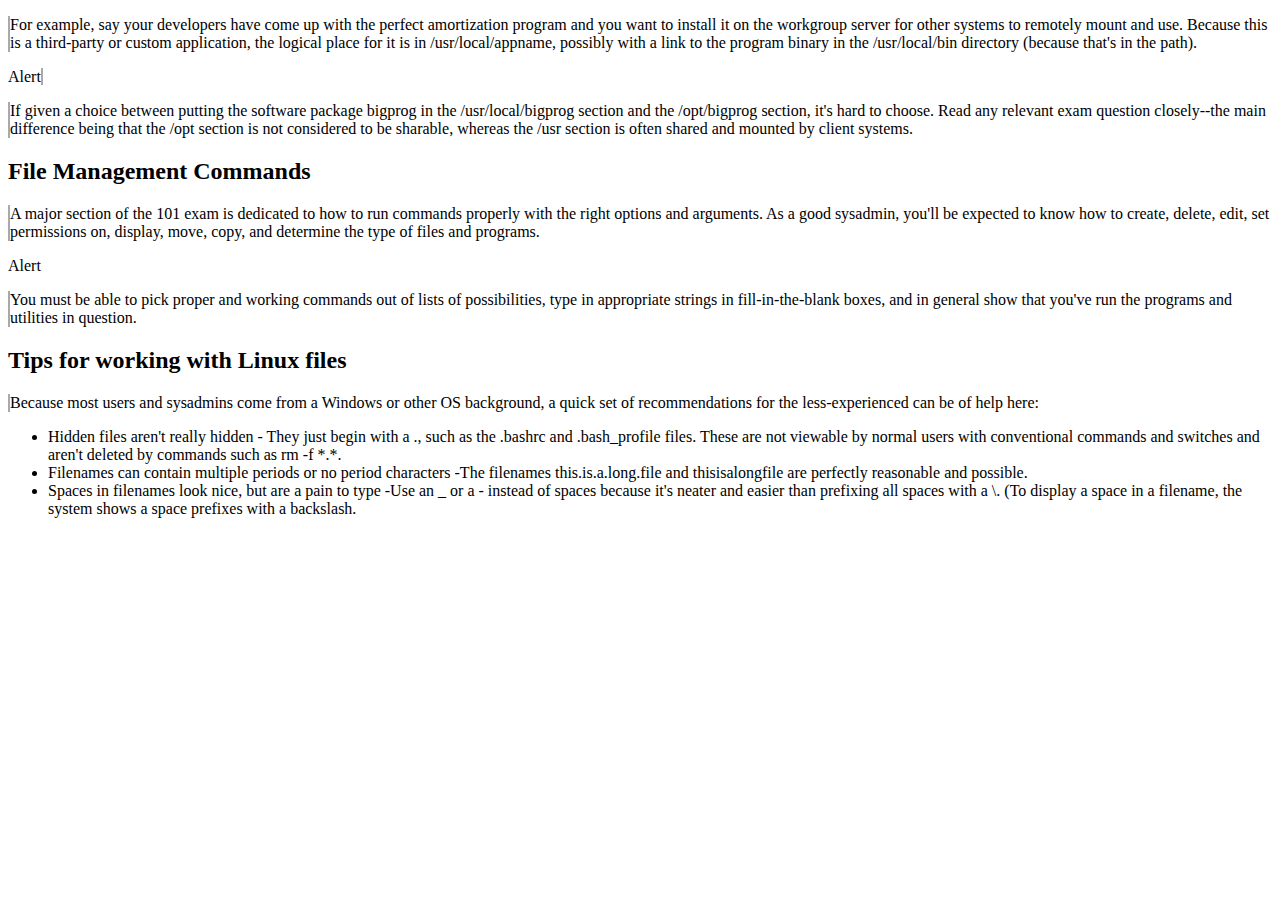
==== week9/index.html @ a448d2b7 "week9" ====
<!DOCTYPE html>
<html lang="en">
<head>
    <meta charset="UTF-8">
    <meta http-equiv="X-UA-Compatible" content="IE=edge">
    <meta name="viewport" content="width=device-width, initial-scale=1.0">
    <title>Document</title>
    <link rel="stylesheet" href="styles.css">
</head>
<body>
    <div>
        <p class="bodyText">For example, say your developers have come up with the perfect amortization program and you want to install it on the workgroup server for other systems to remotely mount and use. Because this is a third-party or custom application, the logical place for it is in /usr/local/appname, possibly with a link to the program binary in the /usr/local/bin directory (because that's in the path).</p>

    </div>
    <div>
        <span class="alert upper">Alert</span><div class="alertDiv"><p class="alertText">If given a choice between putting the software package <span class="alertBold upper">bigprog</span></span> in the <span class="alertBold">/usr/local/<span class="upper">bigprog</span></span> section and the <span class="alertBold">/opt/<span class="upper">bigprog</span></span> section, it's hard to choose. Read any relevant exam question closely--the main difference being that the <span class="alertBold">/opt</span> section is not considered to be sharable, whereas the <span class="alertBold">/usr</span> section is often shared and mounted by client systems.</p></div>
    </div>
    <div>
        <h2>File Management Commands</h2>
        <p class="bodyText">A major section of the 101 exam is dedicated to how to run commands properly with the right options and arguments. As a good sysadmin, you'll be expected to know how to create, delete, edit, set permissions on, display, move, copy, and determine the type of files and programs.</p>
    </div>
    <div>
        <span class="alert upper">Alert</span><p class="alertText">You must be able to pick proper and working commands out of lists of possibilities, type in appropriate strings in fill-in-the-blank boxes, and in general show that you've run the programs and utilities in question.</p>
    </div>
    <div>
        <h2>Tips for working with Linux files</h2>
        <p class="bodyText">Because most users and sysadmins come from a Windows or other OS background, a quick set of recommendations for the less-experienced can be of help here:</p>

        <ul>
            <li class="bodyText">
                <span class="bold">Hidden files aren't really hidden -</span> They just begin with a ., such as the .bashrc and .bash_profile files. These are not viewable by normal users with conventional commands and switches and aren't deleted by commands such as rm -f *.*.
            </li>
            <li class="bodyText">
                <span class="bold">Filenames can contain multiple periods or no period characters -</span>The filenames this.is.a.long.file and thisisalongfile are perfectly reasonable and possible.
            </li>
            <li class="bodyText">
                <span class="bold">Spaces in filenames look nice, but are a pain to type -</span>Use an _ or a - instead of spaces because it's neater and easier than prefixing all spaces with a \. (To display a space in a filename, the system shows a space prefixes with a backslash.
            </li>
        </ul>
    </div>
    


</body>
</html>
---- week9/styles.css ----
div.alertDiv{
    display: inline;
    border-left: 2px darkgray solid;

}
div.alertDiv > p::before{
    content: " ";
}

p{
    border-left: 2px darkgray solid;
}
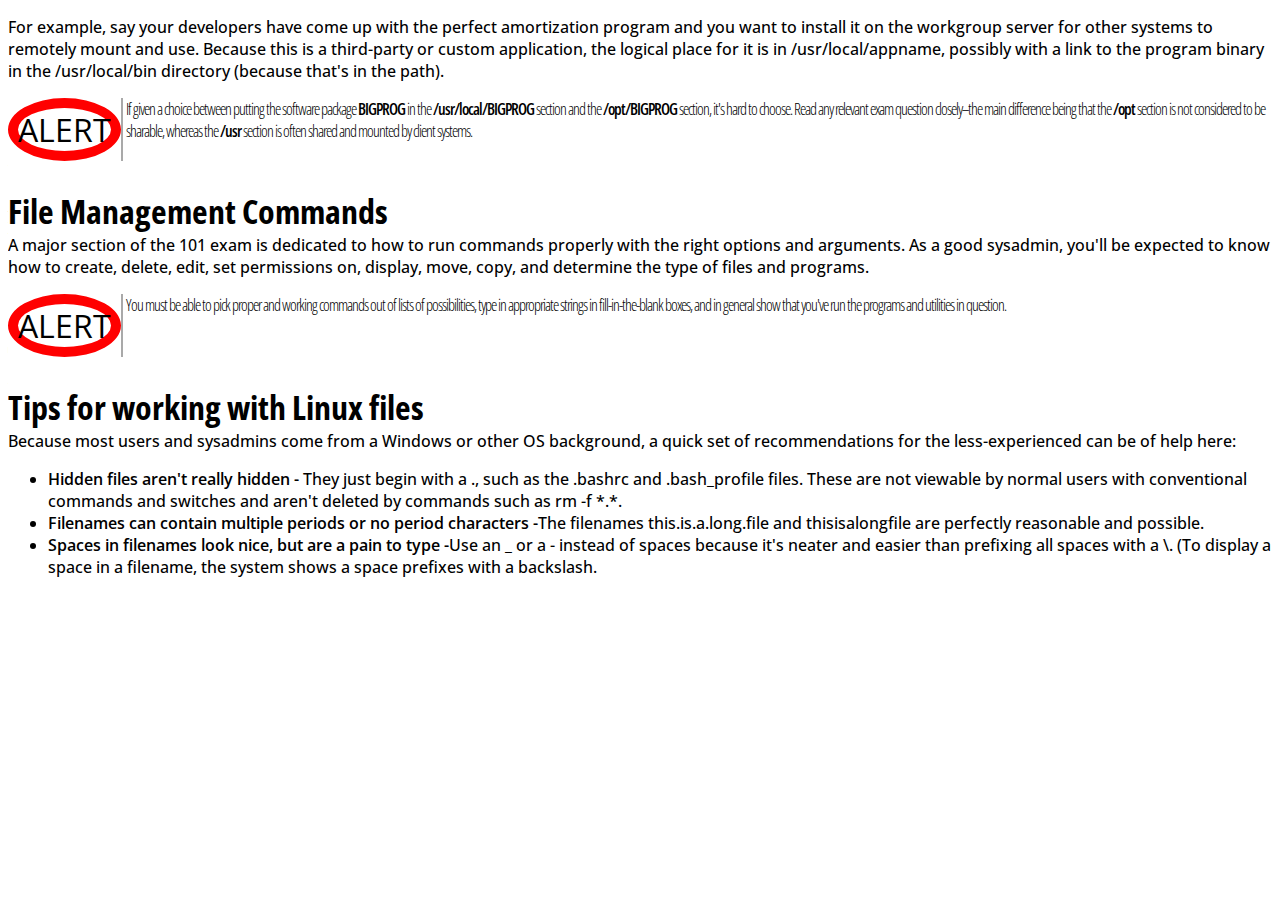
==== commit 71f8e1f8: "week9" ====
--- a/week9/index.html
+++ b/week9/index.html
@@ -12,18 +12,18 @@
         <p class="bodyText">For example, say your developers have come up with the perfect amortization program and you want to install it on the workgroup server for other systems to remotely mount and use. Because this is a third-party or custom application, the logical place for it is in /usr/local/appname, possibly with a link to the program binary in the /usr/local/bin directory (because that's in the path).</p>
 
     </div>
-    <div>
-        <span class="alert upper">Alert</span><div class="alertDiv"><p class="alertText">If given a choice between putting the software package <span class="alertBold upper">bigprog</span></span> in the <span class="alertBold">/usr/local/<span class="upper">bigprog</span></span> section and the <span class="alertBold">/opt/<span class="upper">bigprog</span></span> section, it's hard to choose. Read any relevant exam question closely--the main difference being that the <span class="alertBold">/opt</span> section is not considered to be sharable, whereas the <span class="alertBold">/usr</span> section is often shared and mounted by client systems.</p></div>
+    <div class="alertDiv">
+       <div class="alertContainer"><span class="alert upper">Alert</span></div> <div class="alertText">If given a choice between putting the software package <span class="alertBold upper">bigprog</span></span> in the <span class="alertBold">/usr/local/<span class="upper">bigprog</span></span> section and the <span class="alertBold">/opt/<span class="upper">bigprog</span></span> section, it's hard to choose. Read any relevant exam question closely--the main difference being that the <span class="alertBold">/opt</span> section is not considered to be sharable, whereas the <span class="alertBold">/usr</span> section is often shared and mounted by client systems.</div>
     </div>
     <div>
-        <h2>File Management Commands</h2>
+        <p class="h2">File Management Commands</p>
         <p class="bodyText">A major section of the 101 exam is dedicated to how to run commands properly with the right options and arguments. As a good sysadmin, you'll be expected to know how to create, delete, edit, set permissions on, display, move, copy, and determine the type of files and programs.</p>
     </div>
-    <div>
-        <span class="alert upper">Alert</span><p class="alertText">You must be able to pick proper and working commands out of lists of possibilities, type in appropriate strings in fill-in-the-blank boxes, and in general show that you've run the programs and utilities in question.</p>
+    <div class="alertDiv">
+        <div class="alertContainer"><span class="alert upper">Alert</span></div><div class="alertText">You must be able to pick proper and working commands out of lists of possibilities, type in appropriate strings in fill-in-the-blank boxes, and in general show that you've run the programs and utilities in question.</div>
     </div>
     <div>
-        <h2>Tips for working with Linux files</h2>
+        <p class="h2">Tips for working with Linux files</p>
         <p class="bodyText">Because most users and sysadmins come from a Windows or other OS background, a quick set of recommendations for the less-experienced can be of help here:</p>
 
         <ul>
--- a/week9/styles.css
+++ b/week9/styles.css
@@ -1,12 +1,61 @@
-div.alertDiv{
-    display: inline;
-    border-left: 2px darkgray solid;
-
-}
-div.alertDiv > p::before{
-    content: " ";
+@import url('https://fonts.googleapis.com/css2?family=Open+Sans:wght@400;800&display=swap');
+*{
+    font-family: "Open Sans";
 }
 
-p{
-    border-left: 2px darkgray solid;
+.upper{
+    text-transform: uppercase;
+}
+
+.bodyText{
+    font-weight: 500;
+}
+
+.alertText{
+    letter-spacing: -1px;
+    font-weight: 100;
+    font-stretch:extra-condensed;
+    margin-left: 3px;
+}
+
+.alertDiv{
+    display: flex;
+    flex-direction: row;
+}
+
+.alertContainer{
+    display: inline;
+    border-right: 2px darkgray solid;
+    display: flex;
+    
+}
+
+.alert{
+    background-color: white;
+    border: 10px red solid;
+    border-radius: 100%;
+    align-self: center;
+
+    font-size: xx-large;
+    
+}
+
+.alertBold{
+    font-weight: 600;
+}
+
+.h2{
+    margin-bottom: -10px;
+    font-weight: 700;
+    font-size: 2.1rem;
+    font-stretch: extra-condensed;
+    line-height: 1em;
+}
+
+.bold{
+    font-weight: 600;
+}
+
+li{
+    list-style-type:disc;
 }